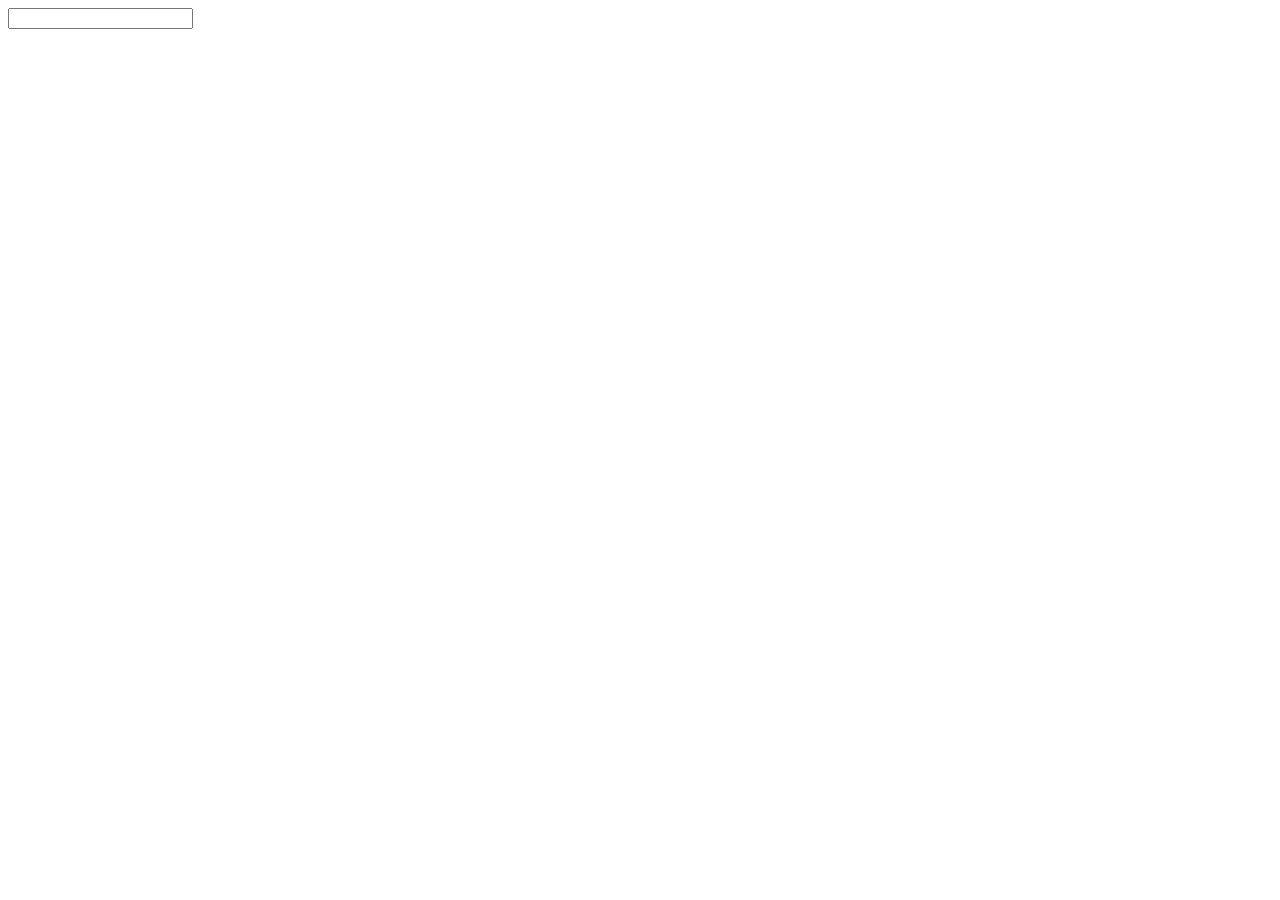
==== sk-testbed.html @ ae5336a1 "fixed json file" ====
<!DOCTYPE html>
<html>
<head>
	<title>
		testing purpose
	</title>

	<!-- CSS file -->
	<link rel="stylesheet" href="assets/javascript/easyAutocomplete/easy-autocomplete.min.css"> 

	<!-- Additional CSS Themes file - not required-->
	<link rel="stylesheet" href="assets/javascript/easyAutocomplete/easy-autocomplete.themes.min.css"> 
</head>
<body>
	<input type="text" class="txtAutoComplete">

	<script type="text/javascript" src="https://cdnjs.cloudflare.com/ajax/libs/jquery/3.2.1/jquery.min.js"></script>
	<script type="text/javascript" src="assets/javascript/easyAutocomplete/jquery.easy-autocomplete.min.js"></script>


	<script type="text/javascript">

	  $.getJSON("https://shikwan.github.io/Project1/assets/javascript/quandlResource.json", function (data1) {
		  $.getJSON("file2.json", function (data2) {
		    var final = [];
		    final.push(data1);
		    final.push(data2);
		    var new_final = final[0].concat(final[1]);
		    var options = {
		      data: new_final,
		      getValue: "name",
		      list: {
		        match: {
		          enabled: true
		        }
		      },
		      theme: "square"        
		    };
		  $("#txtCommoditySearch").easyAutocomplete(options); 
		  });
	  });


		var options = {
			url: "https://shikwan.github.io/Project1/assets/javascript/quandlResource.json",
			getValue: "name",
			list: {
				match: {
					enabled: true
				}
			}
		};
		$(".txtAutoComplete").easyAutocomplete(options);
	</script>
</body>
</html>
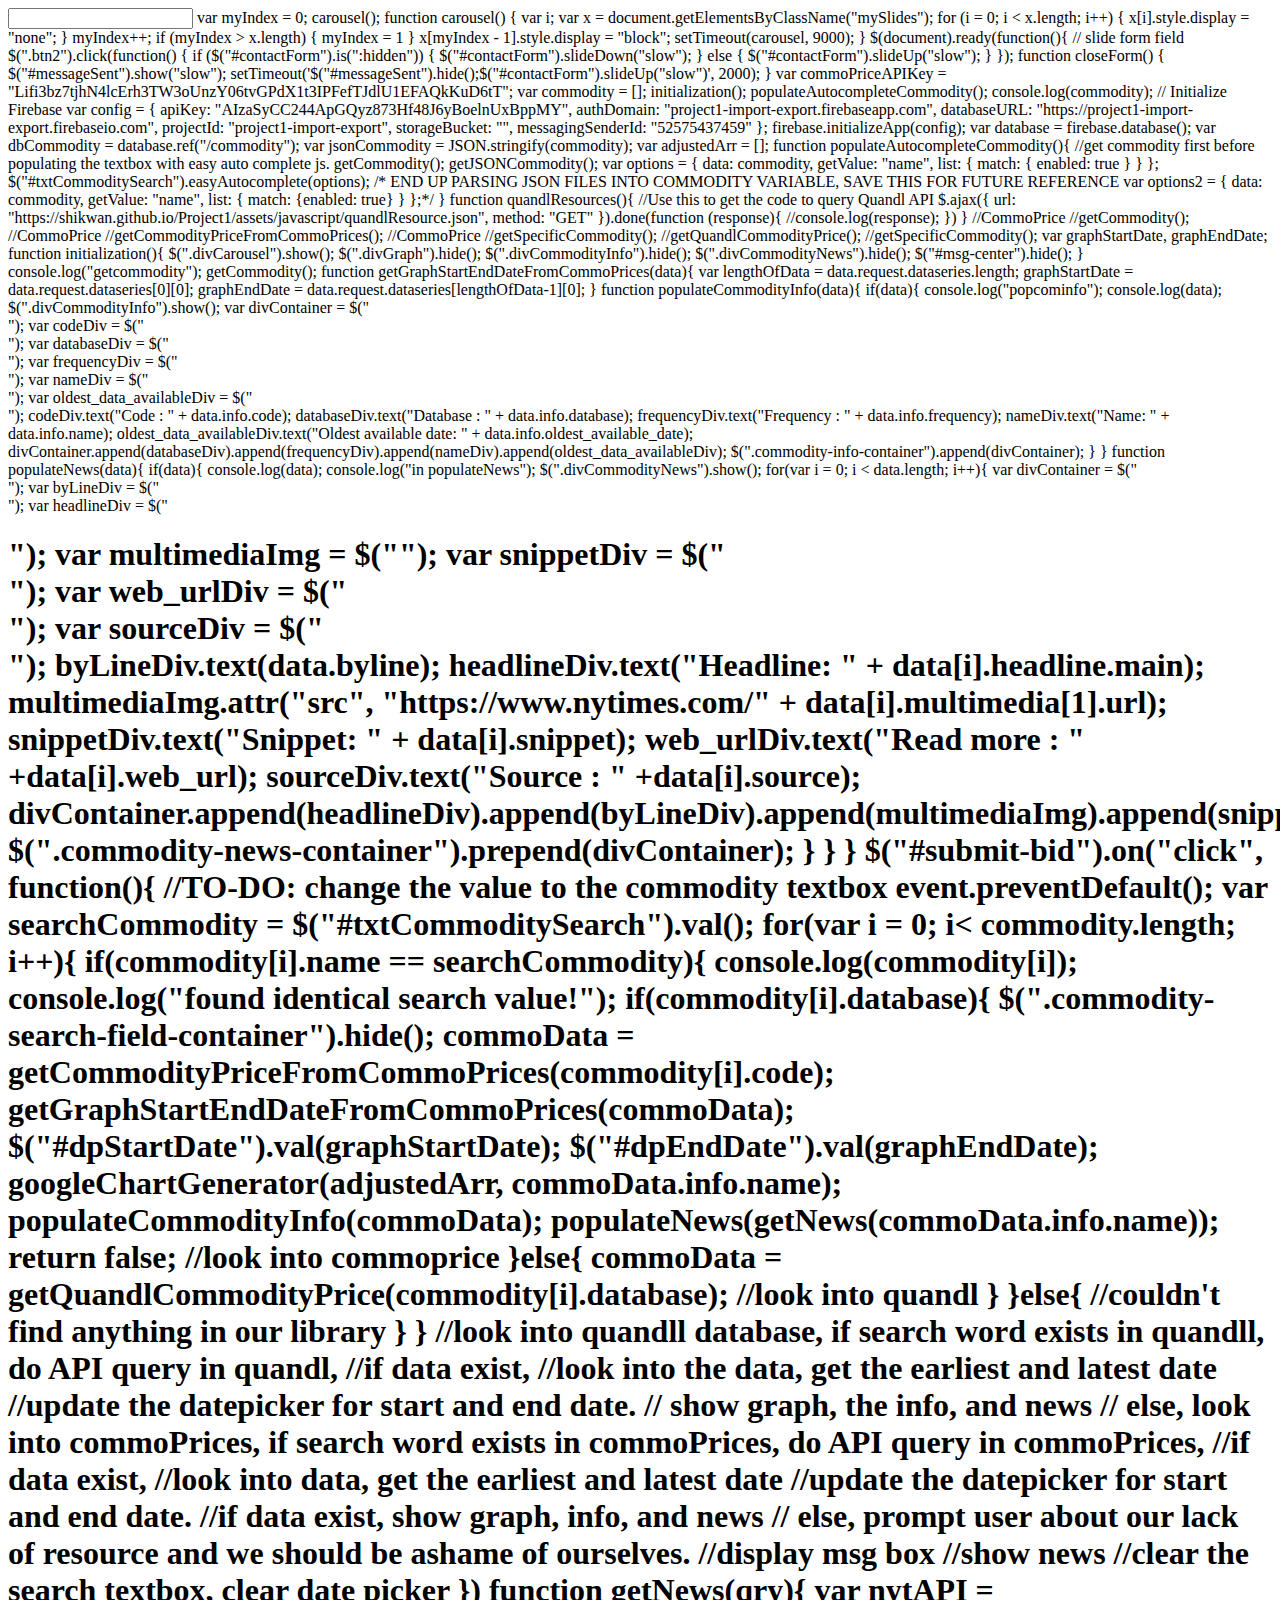
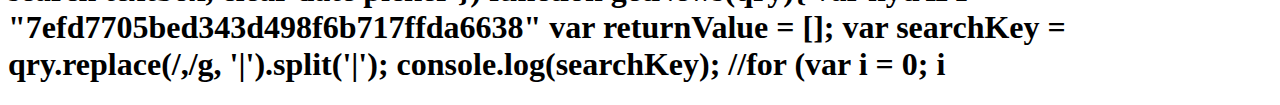
==== commit dad3b4b9: "fixed some conflicts" ====
--- a/sk-testbed.html
+++ b/sk-testbed.html
@@ -21,7 +21,7 @@
 	<script type="text/javascript">
 
 	  $.getJSON("https://shikwan.github.io/Project1/assets/javascript/quandlResource.json", function (data1) {
-		  $.getJSON("file2.json", function (data2) {
+		  $.getJSON(commodity, function (data2) {
 		    var final = [];
 		    final.push(data1);
 		    final.push(data2);
@@ -41,6 +41,19 @@
 	  });
 
 
+
+[
+	{"name" :"Barley, Western Canada (ODA)", "code" : "ODA/PBARL_USD"},
+	{"name" :"Barley, Western Canada (WB)", "code" : "WORLDBANK/WLD_BARLEY"},
+	{"name" :"Corn, Top Flight Grain Co-op", "code" : "TFGRAIN/CORN"},
+	{"name" :"Corn, CBOT Corn Futures", "code" : "CHRIS/CME_C1"},
+	{"name" :"Corn, U.S. Gulf Imports", "code" : "WORLDBANK/WLD_MAIZE"},
+	{"name" :"Oats, CBOT Oats Futures", "code" : "CHRIS/CME_O1"},
+	{"name" :"Cattle, CME Live Cattle Futures", "code" : "CHRIS/CME_LC1" }
+]
+
+
+
 		var options = {
 			url: "https://shikwan.github.io/Project1/assets/javascript/quandlResource.json",
 			getValue: "name",
@@ -53,4 +66,472 @@
 		$(".txtAutoComplete").easyAutocomplete(options);
 	</script>
 </body>
-</html>+</html>
+
+
+
+
+
+
+
+
+
+
+
+
+
+
+
+
+
+
+
+
+
+var myIndex = 0;
+carousel();
+
+function carousel() {
+    var i;
+    var x = document.getElementsByClassName("mySlides");
+    for (i = 0; i < x.length; i++) {
+        x[i].style.display = "none";
+    }
+    myIndex++;
+    if (myIndex > x.length) { myIndex = 1 }
+    x[myIndex - 1].style.display = "block";
+    setTimeout(carousel, 9000);
+}
+
+$(document).ready(function(){
+	// slide form field
+	    $(".btn2").click(function() {
+	        if ($("#contactForm").is(":hidden")) {
+	            $("#contactForm").slideDown("slow");
+	        } else {
+	            $("#contactForm").slideUp("slow");
+	        }
+	    });
+ function closeForm() {
+    $("#messageSent").show("slow");
+    setTimeout('$("#messageSent").hide();$("#contactForm").slideUp("slow")', 2000);
+ }
+  var commoPriceAPIKey = "Lifi3bz7tjhN4lcErh3TW3oUnzY06tvGPdX1t3IPFefTJdlU1EFAQkKuD6tT";
+  var commodity = [];
+
+  initialization();
+  populateAutocompleteCommodity();
+  console.log(commodity);
+
+ // Initialize Firebase
+  var config = {
+    apiKey: "AIzaSyCC244ApGQyz873Hf48J6yBoelnUxBppMY",
+    authDomain: "project1-import-export.firebaseapp.com",
+    databaseURL: "https://project1-import-export.firebaseio.com",
+    projectId: "project1-import-export",
+    storageBucket: "",
+    messagingSenderId: "52575437459"
+  };
+  firebase.initializeApp(config);
+  var database = firebase.database();
+  var dbCommodity = database.ref("/commodity");
+  var jsonCommodity = JSON.stringify(commodity);
+  var adjustedArr = [];
+
+function populateAutocompleteCommodity(){
+
+    //get commodity first before populating the textbox with easy auto complete js.
+    getCommodity();
+    getJSONCommodity();
+
+  var options = {
+      data: commodity,
+      getValue: "name",
+      list: {
+        match: {
+          enabled: true
+        }
+      }
+    };
+    $("#txtCommoditySearch").easyAutocomplete(options);
+/*  END UP PARSING JSON FILES INTO COMMODITY VARIABLE, SAVE THIS FOR FUTURE REFERENCE
+    var options2 = {
+    data: commodity,
+    getValue: "name",
+    list: {
+      match: {enabled: true}
+    }
+};*/
+}
+
+
+function quandlResources(){
+  //Use this to get the code to query Quandl API
+  $.ajax({
+    url: "https://shikwan.github.io/Project1/assets/javascript/quandlResource.json",
+    method: "GET"
+  }).done(function (response){
+    //console.log(response);
+  })
+}
+  
+
+//CommoPrice
+//getCommodity();
+
+//CommoPrice
+//getCommodityPriceFromCommoPrices();
+
+//CommoPrice
+//getSpecificCommodity();
+
+//getQuandlCommodityPrice();
+
+//getSpecificCommodity();
+var graphStartDate, graphEndDate; 
+function initialization(){
+  $(".divCarousel").show();
+  $(".divGraph").hide();
+  $(".divCommodityInfo").hide();
+  $(".divCommodityNews").hide();
+  $("#msg-center").hide();
+}
+console.log("getcommodity");
+getCommodity();
+
+function getGraphStartEndDateFromCommoPrices(data){
+  var lengthOfData = data.request.dataseries.length;
+  graphStartDate = data.request.dataseries[0][0];
+  graphEndDate = data.request.dataseries[lengthOfData-1][0];
+}
+
+function populateCommodityInfo(data){
+  if(data){
+    console.log("popcominfo");
+    console.log(data);
+    $(".divCommodityInfo").show();
+    var divContainer = $("<div>");
+    var codeDiv = $("<div>");
+    var databaseDiv = $("<div>");
+    var frequencyDiv = $("<div>");
+    var nameDiv = $("<div>");
+    var oldest_data_availableDiv = $("<div>");
+
+    codeDiv.text("Code : " + data.info.code);
+    databaseDiv.text("Database : " + data.info.database);
+    frequencyDiv.text("Frequency : " + data.info.frequency);
+    nameDiv.text("Name: " + data.info.name);
+    oldest_data_availableDiv.text("Oldest available date: " + data.info.oldest_available_date);
+
+    divContainer.append(databaseDiv).append(frequencyDiv).append(nameDiv).append(oldest_data_availableDiv);
+    $(".commodity-info-container").append(divContainer);
+
+  }
+}
+
+function populateNews(data){
+  if(data){
+    console.log(data);
+    console.log("in populateNews");
+    $(".divCommodityNews").show();
+    for(var i = 0; i < data.length; i++){
+      var divContainer = $("<div>");
+      var byLineDiv = $("<div>");
+      var headlineDiv = $("<h1>");
+      var multimediaImg = $("<img>");
+      var snippetDiv = $("<div>");
+      var web_urlDiv = $("<div>");
+      var sourceDiv = $("<div>");
+      byLineDiv.text(data.byline);
+      headlineDiv.text("Headline: " + data[i].headline.main);
+      multimediaImg.attr("src", "https://www.nytimes.com/" + data[i].multimedia[1].url);
+      snippetDiv.text("Snippet: " + data[i].snippet);
+      web_urlDiv.text("Read more : " +data[i].web_url);
+      sourceDiv.text("Source : " +data[i].source);
+      divContainer.append(headlineDiv).append(byLineDiv).append(multimediaImg).append(snippetDiv).append(web_urlDiv).append(sourceDiv);
+      $(".commodity-news-container").prepend(divContainer);
+    }
+  }
+}
+
+
+$("#submit-bid").on("click", function(){
+  //TO-DO: change the value to the commodity textbox
+  event.preventDefault();
+  var searchCommodity = $("#txtCommoditySearch").val();
+    for(var i = 0; i< commodity.length; i++){
+
+      if(commodity[i].name == searchCommodity){
+        console.log(commodity[i]);
+        console.log("found identical search value!");        
+        if(commodity[i].database){
+          $(".commodity-search-field-container").hide();
+          commoData = getCommodityPriceFromCommoPrices(commodity[i].code);
+          getGraphStartEndDateFromCommoPrices(commoData);
+          $("#dpStartDate").val(graphStartDate);
+          $("#dpEndDate").val(graphEndDate);
+          googleChartGenerator(adjustedArr, commoData.info.name);
+          populateCommodityInfo(commoData);
+          populateNews(getNews(commoData.info.name));
+          return false;
+          //look into commoprice
+        }else{
+          commoData = getQuandlCommodityPrice(commodity[i].database);
+          //look into quandl
+        }
+      }else{
+       //couldn't find anything in our library 
+
+      }
+    }
+  //look into quandll database, if search word exists in quandll, do API query in quandl,
+      //if data exist,
+        //look into the data, get the earliest and latest date
+            //update the datepicker for start and end date. 
+                // show graph, the info, and news
+
+
+  // else, look into commoPrices, if search word exists in commoPrices, do API query in commoPrices,
+      //if data exist,
+        //look into data, get the earliest and latest date
+          //update the datepicker for start and end date.
+              //if data exist, show graph, info, and news
+  // else, prompt user about our lack of resource and we should be ashame of ourselves.
+      //display msg box
+      //show news
+
+
+  //clear the search textbox, clear date picker
+
+
+
+
+})
+
+
+
+
+function getNews(qry){
+  var nytAPI = "7efd7705bed343d498f6b717ffda6638"
+  var returnValue = [];
+
+  var searchKey = qry.replace(/,/g, '|').split('|');
+  console.log(searchKey);
+  //for (var i = 0; i<searchKey.length-1; i++){
+    var url = "https://api.nytimes.com/svc/search/v2/articlesearch.json";
+    url += '?' + $.param({
+      'api-key': nytAPI,
+      'q': searchKey[0],
+      'sort': "newest"
+    });
+    $.ajax({
+      url: url,
+      method: 'GET',
+      "async": false
+    }).done(function(result) {
+      if(result.status == "OK"){
+        returnValue = result.response.docs ;
+      }
+      console.log(result);
+      console.log("returnvalue: ");
+      console.log(returnValue);
+    }).fail(function(err) {
+      console.log("error");
+      console.log(err);
+    });
+  //}
+
+  console.log("test");
+  if(returnValue){
+    console.log("Length of news: " + returnValue.length);
+    return returnValue;
+  }
+}
+
+function getQuandlCommodityPrice(commodityCode){
+  var returnValue =[];
+  // source: https://blog.quandl.com/api-for-commodity-data
+  // example: https://www.quandl.com/api/v3/datasets/CHRIS/CME_SI1?api_key=zJfAxbFspqTfsfyq6Vzz
+  var quandlAPIKey = "zJfAxbFspqTfsfyq6Vzz";
+  var quandlCommodityCode =  commodityCode  //"LBMA/GOLD" //hard coded temporarily
+  var queryURL = "https://www.quandl.com/api/v3/datasets/" + quandlCommodityCode +"?api_key=" + quandlAPIKey + "&start_date=2017-05-24&end_date=2017-06-28"
+
+  $.ajax({
+    url: queryURL,
+    method: "GET",
+    "async": false,
+  })
+  .done(function(response){
+    var result = response.dataset;
+    var adjustedArr = [];
+
+    adjustedArr =  getData(adjustedArr, result.column_names, result.data)
+    //console.log(adjustedArr);
+    //googleChartGenerator(adjustedArr, result.name);
+
+    //console.log(result);
+    returnValue = result;
+  }).fail(function(response){
+    console.log("Error retrieving data from quandl");
+  })
+  return returnValue;
+}
+function getSpecificCommodityFromCommoPrices(commodityCode){
+  var returnValue;
+
+  //NOTE: PALUM = ALUMINUM
+  var settings = {
+    "async": false,
+    "crossDomain": true,
+    "url": "https://api.commoprices.com/v1/imf/"+ commodityCode,
+    "method": "GET",
+    "headers": {
+      "authorization": "Bearer " + commoPriceAPIKey ,
+      "accept": "application/json"
+    }
+  }
+
+  $.ajax(settings).done(function (response) {
+    var result = response.data;
+    //var adjustedArr = [];
+    //adjustedArr =  getData(adjustedArr, result.column_names, result.data);
+    //console.log(adjustedArr)
+    console.log("CommoPrices: get specific commodity");
+    console.log(response.data.info);
+
+    returnValue = response.data;
+
+  }).fail(function(response){
+    console.log(response);
+  });
+  return returnValue;
+}
+
+function getData(adjustedArray, columnNamesArray, dataArray){
+  var getdata = [];
+  adjustedArray =[];
+    getdata.push([columnNamesArray]);
+    
+    for(var i = 0; i< dataArray.length; i++){
+      getdata.push([dataArray[i]]);
+    }
+    for(var i = 0; i < getdata.length; i++){
+      adjustedArray.push(getdata[i][0]);
+    }
+    return adjustedArray
+}
+function getCommodityPriceFromCommoPrices(commodityCode){
+  var returnValue;
+  //notes: imf/PCOFFROB for example for commodityCode
+  var settings = {
+    "async": false,
+    "crossDomain": true,
+    "url": "https://api.commoprices.com/v1/imf/"+ commodityCode + "/data?",
+    "method": "GET",
+    "headers": {
+      "authorization": "Bearer " + commoPriceAPIKey ,
+      "accept": "application/json"
+    }
+  }
+
+  $.ajax(settings).done(function (response) {
+    //console.log("CommoPrice: get commodity price");
+    //console.log(response.data);
+
+    
+    adjustedArr =  getData(adjustedArr, response.data.request.column_names, response.data.request.dataseries);
+    //getGraphStartEndDateFromCommoPrices(response.data, graphStartDate, graphEndDate);
+
+    returnValue = response.data;
+    //console.log(returnValue);
+    //googleChartGenerator(adjustedArr, response.data.info.name);
+  }).fail(function(response){
+    console.log(response);
+  });
+  return returnValue
+
+}
+function googleChartGenerator(priceData, graphTitle){
+   google.charts.load('current', {'packages' :['corechart']});
+    google.charts.setOnLoadCallback(drawChart);
+    function drawChart(){
+      var data = google.visualization.arrayToDataTable(priceData);
+
+      var options = {
+        title: graphTitle, 
+        curveType: "function",
+        legend: {position: "right"},
+        animation:{
+        duration: 1000,
+        easing: 'out'
+        }
+      };
+      $(".divCarousel").hide();
+      $(".divGraph").show();
+      var chart = new google.visualization.AreaChart(document.getElementById('curve_chart'));
+      chart.draw(data,options);
+    }
+}
+function getCommodity(){
+
+  //wrb / imf -free
+  // com / cop / crp / fag / inp / soe / aly -premium account
+
+  var settings = {
+    "async": true,
+    "crossDomain": true,
+    "url": "https://api.commoprices.com/v1/imf",
+    "method": "GET",
+    "headers": {
+      "authorization": "Bearer " + commoPriceAPIKey,
+      "accept": "application/json"
+    }
+  }
+
+  $.ajax(settings).done(function (response) {
+
+
+    console.log("Commo Price: get commodity");
+    var totalItems = (response.data.length);
+    dbCommodity.remove();
+    for(var i = 0; i < totalItems; i++){
+      var objCommodity = {
+        database : response.data[i].database,
+        code : response.data[i].code,
+        name : response.data[i].name
+      }
+
+      dbCommodity.push({
+        from : response.data[i].database,
+        code : response.data[i].code,
+        name : response.data[i].name
+      });
+      commodity.push(objCommodity);
+    }
+
+  }).fail(function(response){
+    console.log(response.responseText);
+  });
+}
+
+function getJSONCommodity(){
+
+$.getJSON( "https://shikwan.github.io/Project1/assets/javascript/quandlResource.json", function( response ) {
+ 
+  console.log(response);
+  for (var i =0 ; i< response.length; i++){
+    var objCommodity = {
+      name: response[i].name,
+      code: response[i].code
+    }
+    commodity.push(objCommodity);
+  }
+});
+}
+
+
+
+dbCommodity.once("value", function(snapshot){
+  console.log(snapshot.val());
+})
+});
